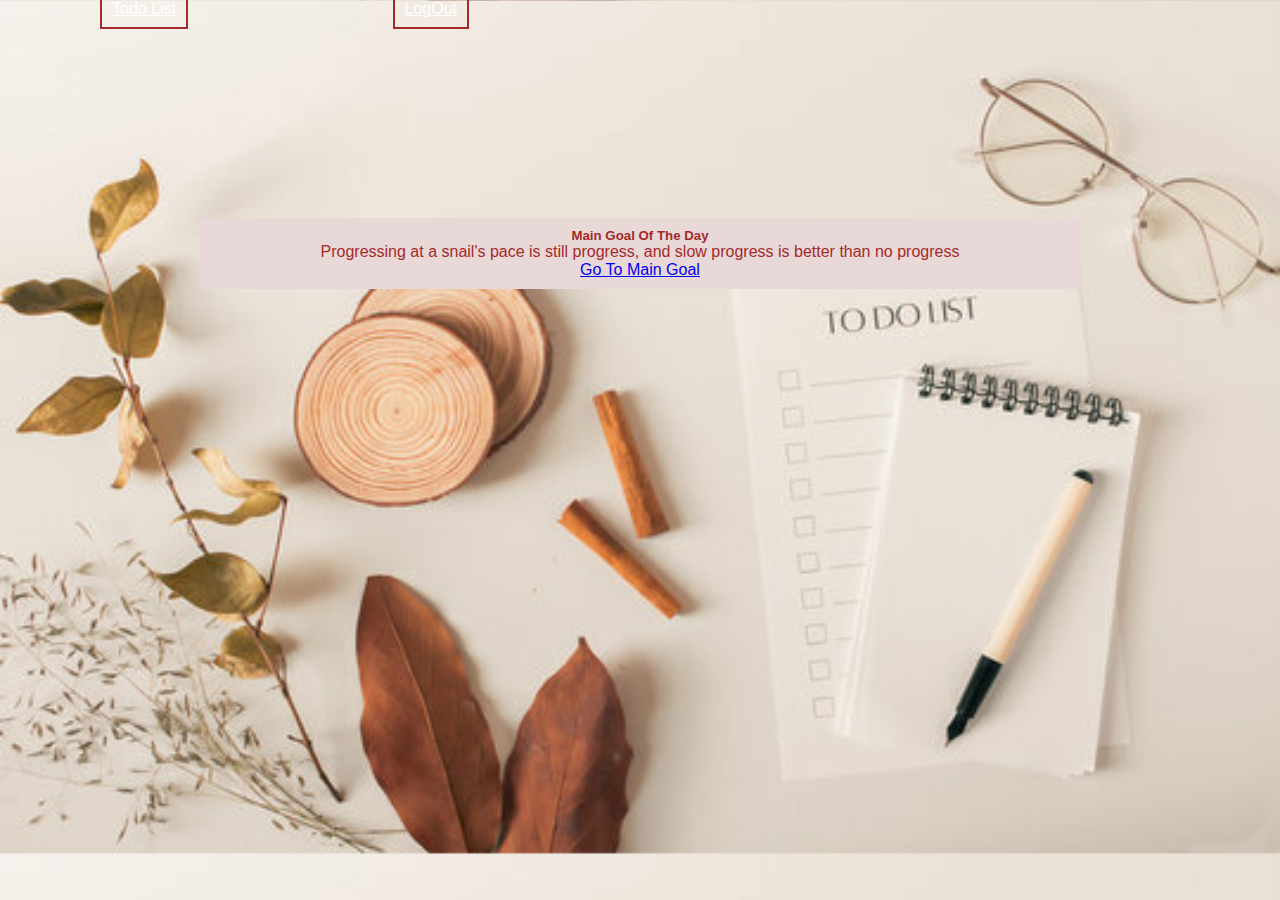
==== index.html @ 35afd980 "first commit" ====
<!DOCTYPE html>
<html lang="en">
<head>
    <meta charset="UTF-8">
    <meta name="viewport" content="width=device-width, initial-scale=1.0">
    <title>Home</title>
    <link href="https://cdn.jsdelivr.net/npm/bootstrap@5.3.2/dist/css/bootstrap.min.css" rel="stylesheet" integrity="sha384-T3c6CoIi6uLrA9TneNEoa7RxnatzjcDSCmG1MXxSR1GAsXEV/Dwwykc2MPK8M2HN" crossorigin="anonymous">
    <script src="https://cdn.jsdelivr.net/npm/bootstrap@5.3.2/dist/js/bootstrap.bundle.min.js" integrity="sha384-C6RzsynM9kWDrMNeT87bh95OGNyZPhcTNXj1NW7RuBCsyN/o0jlpcV8Qyq46cDfL" crossorigin="anonymous"></script>
    <link rel="stylesheet" href="style.css">
</head>


<body class="homebody">

    <nav class="navbar navbar-expand-lg bg-danger ">
        <div class="container-fluid topnav">                    
           
                <a class="nav-link active  " aria-current="page" href="todo.html">Todo List</a>
                <a class="nav-link" href="login.html"> LogOut</a>
              
                           
              
          
            <!-- <form class="d-flex mynavbar " action="todo.html" >
                <button class="btn btn-outline-danger mb-2" >Todo List</button>
             
            </form>
            <a href=""> LogOut</a> -->
            
            <!-- <button class="btn btn-outline-light mb-2 me-2" type="submit"> LogOut</button>         -->
    </div>         
        </div>
      </nav>
      <!-- navbar ends here -->


      <!-- mainpage image and text starts here -->

      <div class="card text-center hometext">
        <div class="card-header">
            <h5 class="card-title">Main Goal Of The Day</h5>
        </div>
        <div class="card-body">
          
          <p class="card-text">Progressing at a snail's pace is still progress, and slow progress is better than no progress</p>
          <a href="#" class="btn btn-danger">Go To Main Goal</a>
        </div>
        
      </div>


<!-- <div class="hometext">
    <h1>My Day</h1>
    <h5>Progressing at a snail's pace is still progress, and slow progress is better than no progress</h5>

</div> -->


 <!-- mainpage image and text ends here -->

   
      <script src="script.js"></script>
</body>
</html>
---- style.css ----
*{
    margin: 0;
    padding: 0;
    box-sizing: border-box;
    font-family: 'Lucida Sans', 'Lucida Sans Regular', 'Lucida Grande', 'Lucida Sans Unicode', Geneva, Verdana, sans-serif;
}
.loginbody{
    margin-top:50px;
    padding: 100px;
    margin-bottom: 20px;
    
}


.loginform{
    border: 1px solid black;
    background-color: rgb(212, 87, 87);
    color:white;    
    margin-left:20px; 
    padding: 50px;
    width:300px;
    height: 400px;
}

.topnav a{
    border: 2px solid brown;
    color:white ;    
    text-align: center;
    padding: 10px;
     margin-left:100px ;
    margin-right: 100px; 
    margin-top:10px ;
    margin-bottom: 1;
    
}

a:hover{
background-color: white;
}
.homebody{
    background-image: url(images/todo-5.jpg);
    background-size: cover;
}
.hometext{
   text-align: center;  
   padding: 10px;
   margin: 200px;
   color: brown;
   background-color: rgb(233, 216, 216) ;
   
    
}





table {
    border-collapse: collapse;
    width: 50%;
    margin-top: 20px;
    margin-left: 300px;
    margin-bottom: 20px;
    background-color: rgb(233, 216, 216);
}
table, th, td {
    border: 1px solid  brown;
}
th, td {
    padding: 10px;
    text-align: center;
    color: brown;
}
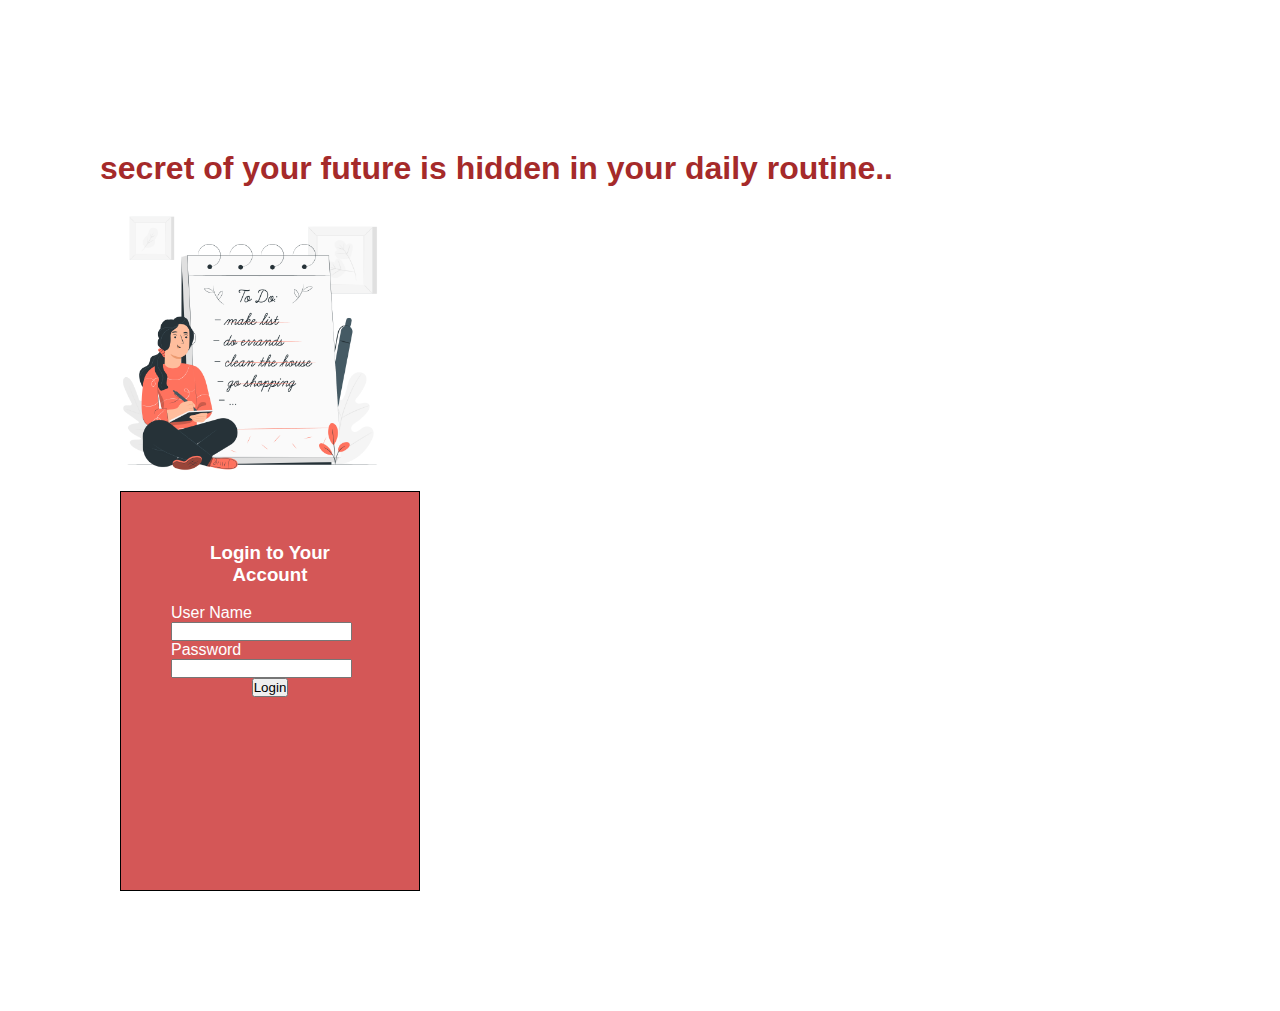
==== commit 46bdda65: "second commit" ====
--- a/index.html
+++ b/index.html
@@ -3,62 +3,49 @@
 <head>
     <meta charset="UTF-8">
     <meta name="viewport" content="width=device-width, initial-scale=1.0">
-    <title>Home</title>
+    <title>login page</title>
     <link href="https://cdn.jsdelivr.net/npm/bootstrap@5.3.2/dist/css/bootstrap.min.css" rel="stylesheet" integrity="sha384-T3c6CoIi6uLrA9TneNEoa7RxnatzjcDSCmG1MXxSR1GAsXEV/Dwwykc2MPK8M2HN" crossorigin="anonymous">
     <script src="https://cdn.jsdelivr.net/npm/bootstrap@5.3.2/dist/js/bootstrap.bundle.min.js" integrity="sha384-C6RzsynM9kWDrMNeT87bh95OGNyZPhcTNXj1NW7RuBCsyN/o0jlpcV8Qyq46cDfL" crossorigin="anonymous"></script>
     <link rel="stylesheet" href="style.css">
 </head>
 
+<body>
+    
+ 
+  <div class="container-fluid">
 
-<body class="homebody">
+   <div class="row text-center loginbody">
+      <div class="col-lg-8 col-md-10  text-center quote1">
 
-    <nav class="navbar navbar-expand-lg bg-danger ">
-        <div class="container-fluid topnav">                    
-           
-                <a class="nav-link active  " aria-current="page" href="todo.html">Todo List</a>
-                <a class="nav-link" href="login.html"> LogOut</a>
-              
-                           
-              
-          
-            <!-- <form class="d-flex mynavbar " action="todo.html" >
-                <button class="btn btn-outline-danger mb-2" >Todo List</button>
-             
-            </form>
-            <a href=""> LogOut</a> -->
-            
-            <!-- <button class="btn btn-outline-light mb-2 me-2" type="submit"> LogOut</button>         -->
-    </div>         
+<h1 style="color: brown;"> secret of your future is   hidden in your daily routine..</h1>
+<img src="images/tod-1.png" alt="image" width="300px", height="300px">
+
+      </div>
+       <!-- login form starts here -->
+      <div class="col-lg-4 loginform">
+    <form action="#">
+      <h3><b><center>Login to Your Account</center></b> </h3>
+      <br>
+        <div class="mb-3">
+          <label for="exampleInputEmail1" class="form-label">User Name</label>
+          <input type="text" class="form-control" id="user Id">
+    
+          <span id="loginuseridmsg"></span>
+         
         </div>
-      </nav>
-      <!-- navbar ends here -->
-
-
-      <!-- mainpage image and text starts here -->
-
-      <div class="card text-center hometext">
-        <div class="card-header">
-            <h5 class="card-title">Main Goal Of The Day</h5>
-        </div>
-        <div class="card-body">
-          
-          <p class="card-text">Progressing at a snail's pace is still progress, and slow progress is better than no progress</p>
-          <a href="#" class="btn btn-danger">Go To Main Goal</a>
+        <div class="mb-3">
+          <label for="exampleInputPassword1" class="form-label">Password</label>
+          <input type="password" class="form-control" id="loginPassword" >
+          <span id="loginpwdmsg"></span>
         </div>
         
-      </div>
-
-
-<!-- <div class="hometext">
-    <h1>My Day</h1>
-    <h5>Progressing at a snail's pace is still progress, and slow progress is better than no progress</h5>
-
-</div> -->
-
-
- <!-- mainpage image and text ends here -->
-
-   
-      <script src="script.js"></script>
+        <center>
+        <button type="reset" onclick="validateLoginPage(mainpage);"class="btn btn-light">Login</button></center>
+      </form>
+    </div>
+    <!-- login ends here -->
+  </div>
+  </div>
+    <script src="script.js"></script>
 </body>
 </html>